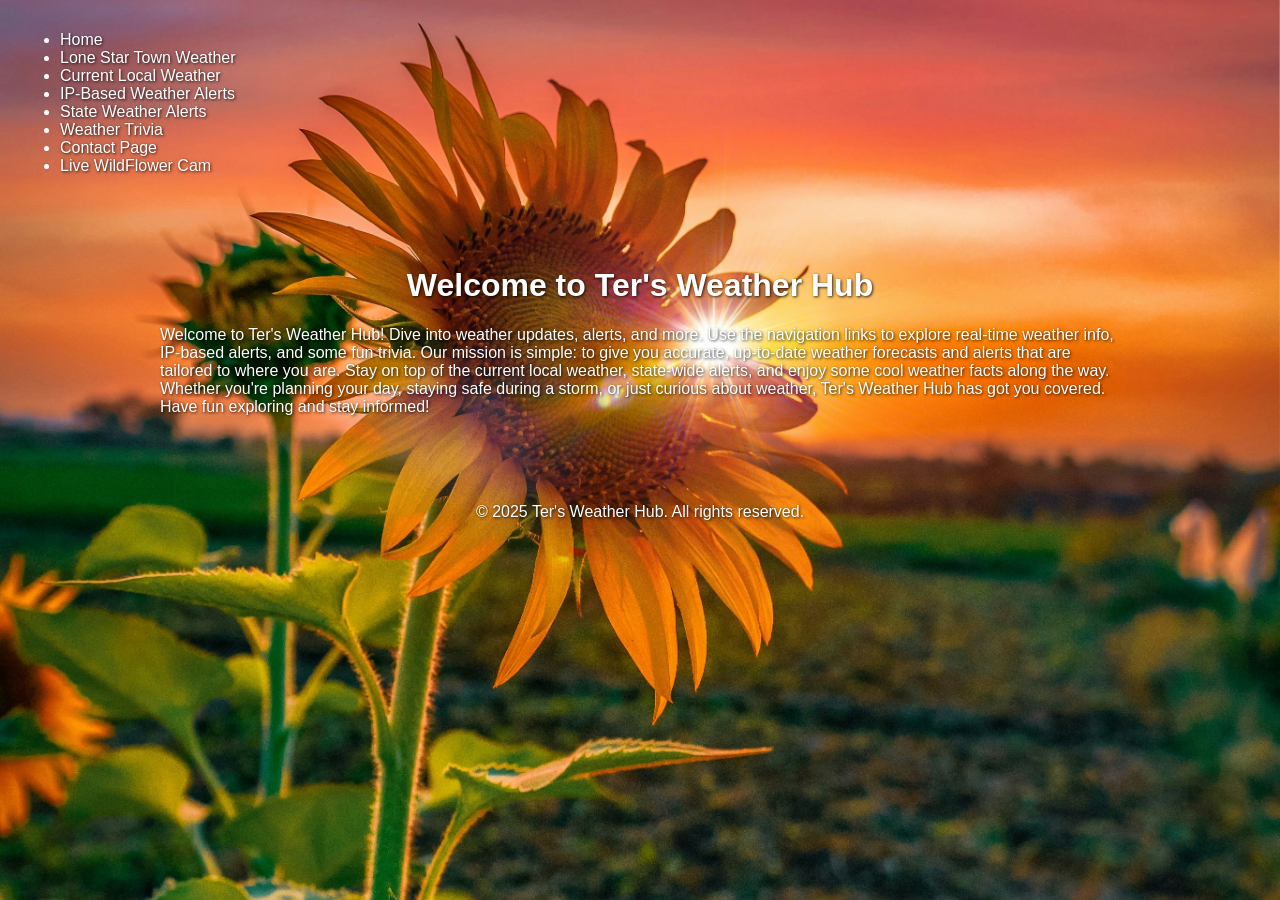
==== index.html @ 3663477e "Add homepage as index.html to make github happy" ====
<!--
Name: Terry Wayne Smith
Date: 05-07-2025
Class: ITSE-1411-V01-Beginning Web Page Programming
-->


<!DOCTYPE html>
<html lang="en">
<head>
    <meta charset="UTF-8">
    <meta name="viewport" content="width=device-width, initial-scale=1.0">
    <title>Ter's Weather Hub -Home</title>
    <link rel="stylesheet" href="/static/styles.css">
</head>
<body>
    <header>
        <nav>
            <ul>
                <li><a href="/TerryWayneSmithindex.html">Home</a></li>
                <li><a href="/lone_star_weather">Lone Star Town Weather</a></li>
                <li><a href="/live_local_weather.html">Current Local Weather</a></li>
                <li><a href="/ip_alerts">IP-Based Weather Alerts</a></li>
                <li><a href="/state_alerts">State Weather Alerts</a></li>
                <li><a href="/trivia.html">Weather Trivia</a></li>
                <li><a href="/contact.html">Contact Page</a></li>
                <li><a href="/multimedia.html">Live WildFlower Cam</a></li>
            </ul>
        </nav>
    </header>
    <main>
        <h1>Welcome to Ter's Weather Hub</h1>
        <p>

            <p>Welcome to Ter's Weather Hub! Dive into weather updates, alerts, and more. Use the navigation links to explore real-time weather info, IP-based alerts, and some fun trivia. Our mission is simple: to give you accurate, up-to-date weather forecasts and alerts that are tailored to where you are. Stay on top of the current local weather, state-wide alerts, and enjoy some cool weather facts along the way. Whether you're planning your day, staying safe during a storm, or just curious about weather, Ter's Weather Hub has got you covered. Have fun exploring and stay informed!</p>    </main>
    <footer>
        <p>&copy; 2025 Ter's Weather Hub.  All rights reserved.</p>
    </footer>
</body>
</html>
---- static/styles.css ----
/*
Name: Terry Wayne Smith
Date: 05-07-2025
Class: ITSE-1411-V01-Beginning Web Page Programming
*/


body {
    margin: 0;
    padding: 0;
    font-family: sans-serif; 
    background-image: url('/static/images/SunFlowerBackGround.jpg'); 
    background-size: cover;
    background-position: center center;
    background-repeat: no-repeat;
    background-attachment: fixed;
}

h1, h2, h3 {
    text-align: center;
    color: #ffffff; 
    text-shadow: 2px 2px 4px rgba(0, 0, 0, 0.7);
}

video, img, iframe {
    max-width: 100%;
    height: auto;
    display: block;
    margin: 0 auto;
    border: none;
}

header {
    padding: 15px 20px;
    color: #ffffff;
    text-shadow: 1px 1px 3px rgba(0, 0, 0, 0.8);
}

main {
    padding: 20px;
    max-width: 960px;
    margin: 20px auto;
    border-radius: 8px;
    color: #ffffff;
}

/* Make letters POP */
main p, 
main li, 
main label, 
main th, 
main td, 
main h1, 
main h2,
main h3,
main a {
    text-shadow: 1px 1px 3px rgba(0, 0, 0, 0.8);
}
footer {
    padding: 15px 20px;
    color: #ffffff;
    text-shadow: 1px 1px 3px rgba(0, 0, 0, 0.8);
    text-align: center;
}

/* Component Styles */
button, input[type="submit"] {
    padding: 10px 15px;
    background-color: #007bff;
    color: white;
    border: none;
    border-radius: 5px;
    cursor: pointer;
    margin-top: 10px;
}
button:hover, input[type="submit"]:hover {
    background-color: #0056b3;
}

/* Specific ID Styles */
#cam-error {
    display: none;
}

/* Link Styling */
main a {
    color: #ffffff;
    text-decoration: none;
}
main a:hover {
    text-decoration: underline;
    color: #FF1493;
}

header a, footer a {
     color: #ffffff;
     text-shadow: 1px 1px 3px rgba(0, 0, 0, 0.8);
     text-decoration: none;
}

header a:hover, footer a:hover {
     color: #FF1493;
     text-decoration: underline;
}

/* Responsive */
@media (max-width: 600px) {
    main {
        margin: 10px;
        padding: 15px;
    }
    /* Add other responsive styles as needed */
}
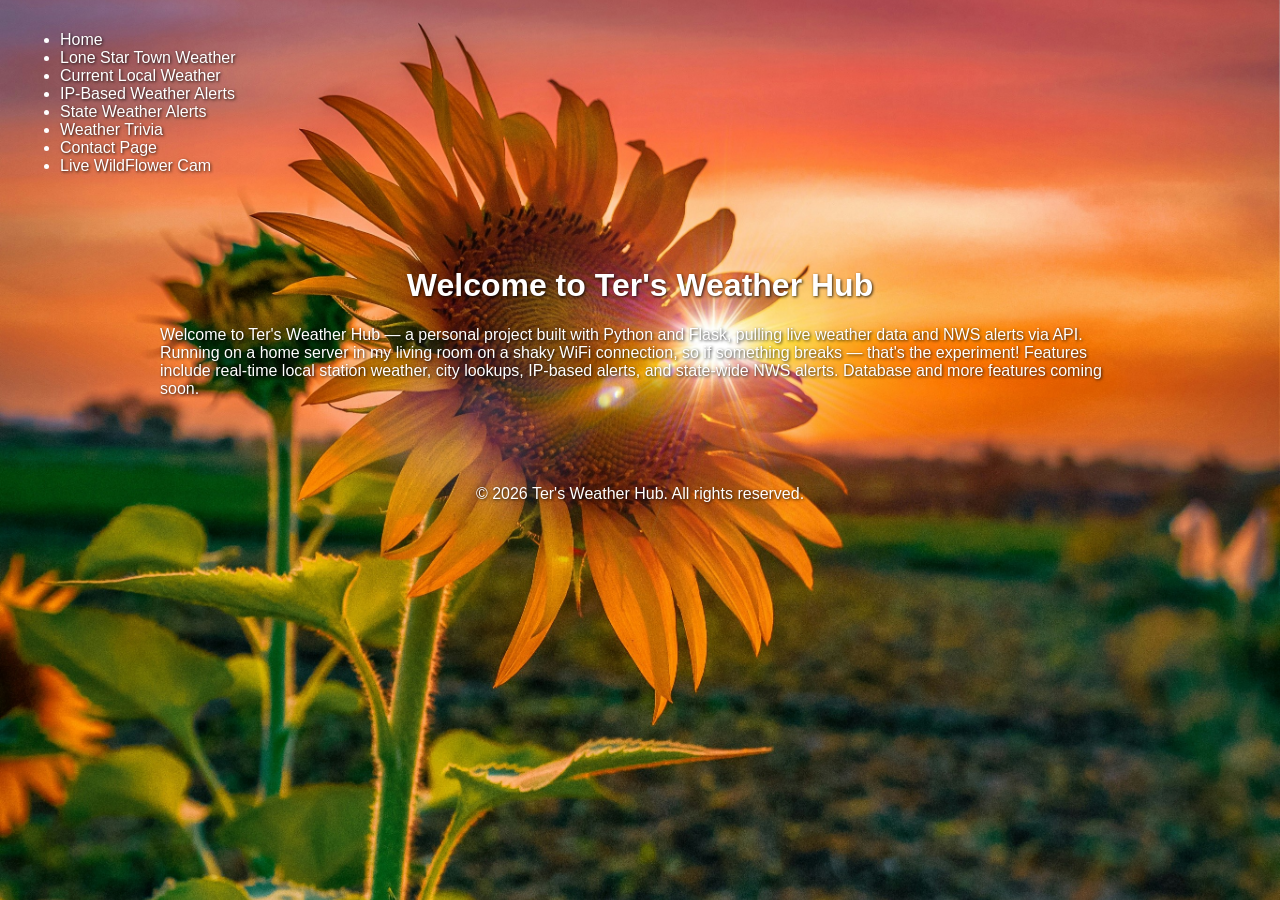
==== commit 8467c9e8: "Update homepage description and fix navigation links" ====
--- a/index.html
+++ b/index.html
@@ -17,24 +17,28 @@
     <header>
         <nav>
             <ul>
-                <li><a href="/TerryWayneSmithindex.html">Home</a></li>
-                <li><a href="/lone_star_weather">Lone Star Town Weather</a></li>
-                <li><a href="/live_local_weather.html">Current Local Weather</a></li>
-                <li><a href="/ip_alerts">IP-Based Weather Alerts</a></li>
-                <li><a href="/state_alerts">State Weather Alerts</a></li>
-                <li><a href="/trivia.html">Weather Trivia</a></li>
-                <li><a href="/contact.html">Contact Page</a></li>
-                <li><a href="/multimedia.html">Live WildFlower Cam</a></li>
+                <li><a href="https://live.forestrydude.com">Home</a></li>
+                <li><a href="https://live.forestrydude.com/lone_star_weather">Lone Star Town Weather</a></li>
+                <li><a href="https://live.forestrydude.com/live_local_weather.html">Current Local Weather</a></li>
+                <li><a href="https://live.forestrydude.com/ip_alerts">IP-Based Weather Alerts</a></li>
+                <li><a href="https://live.forestrydude.com/state_alerts">State Weather Alerts</a></li>
+                <li><a href="https://live.forestrydude.com/trivia.html">Weather Trivia</a></li>
+                <li><a href="https://live.forestrydude.com/contact.html">Contact Page</a></li>
+                <li><a href="https://live.forestrydude.com/multimedia.html">Live WildFlower Cam</a></li>
             </ul>
         </nav>
     </header>
     <main>
         <h1>Welcome to Ter's Weather Hub</h1>
-        <p>
-
-            <p>Welcome to Ter's Weather Hub! Dive into weather updates, alerts, and more. Use the navigation links to explore real-time weather info, IP-based alerts, and some fun trivia. Our mission is simple: to give you accurate, up-to-date weather forecasts and alerts that are tailored to where you are. Stay on top of the current local weather, state-wide alerts, and enjoy some cool weather facts along the way. Whether you're planning your day, staying safe during a storm, or just curious about weather, Ter's Weather Hub has got you covered. Have fun exploring and stay informed!</p>    </main>
+        <p>Welcome to Ter's Weather Hub — a personal project built with Python
+            and Flask, pulling live weather data and NWS alerts via API. Running on
+            a home server in my living room on a shaky WiFi connection, so if
+            something breaks — that's the experiment! Features include real-time
+            local station weather, city lookups, IP-based alerts, and state-wide
+            NWS alerts. Database and more features coming soon.</p>
+        </main>
     <footer>
-        <p>&copy; 2025 Ter's Weather Hub.  All rights reserved.</p>
+        <p>&copy; 2026 Ter's Weather Hub.  All rights reserved.</p>
     </footer>
 </body>
 </html>
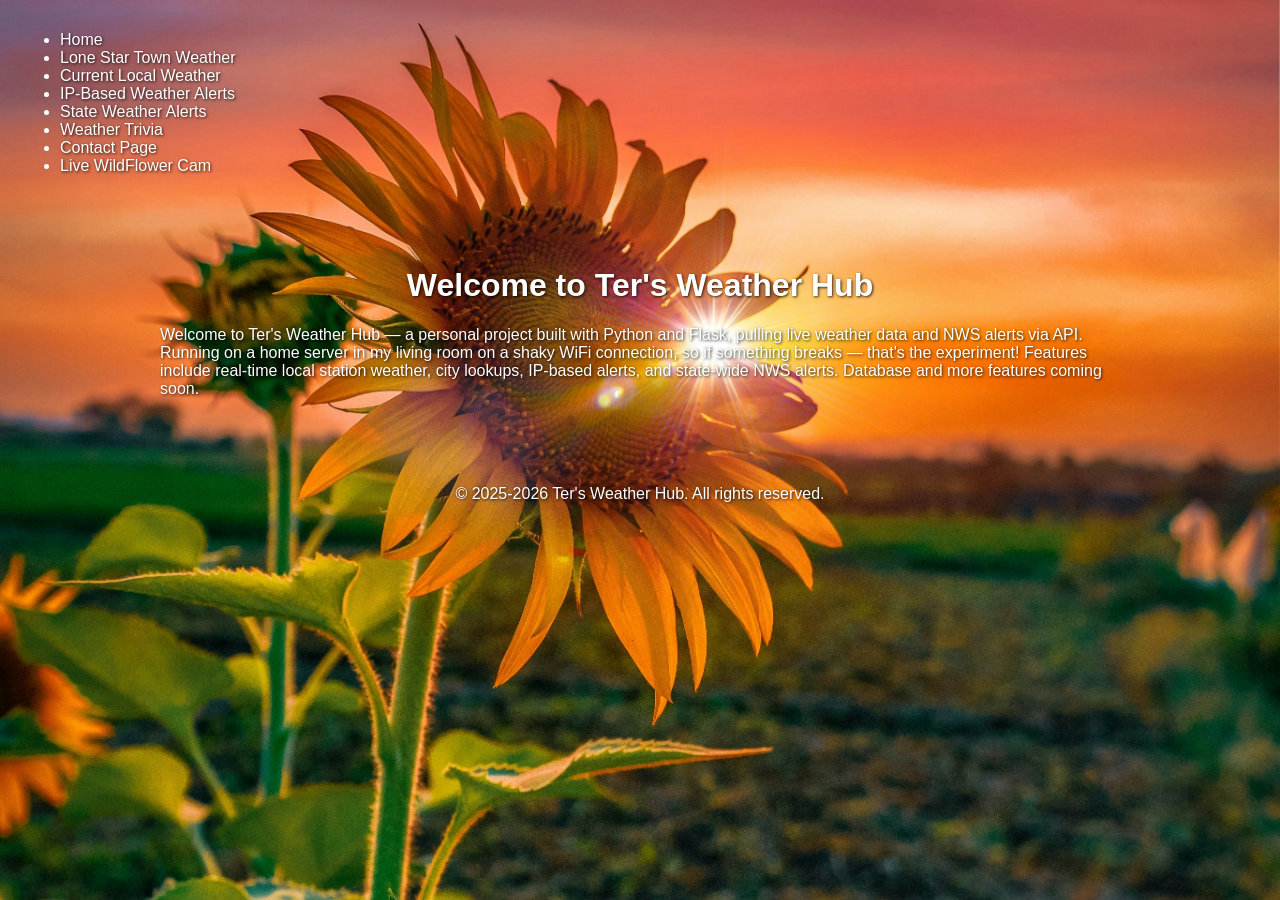
==== commit 5be6fa40: "Update home.html to reflect copywrite" ====
--- a/index.html
+++ b/index.html
@@ -38,7 +38,7 @@
             NWS alerts. Database and more features coming soon.</p>
         </main>
     <footer>
-        <p>&copy; 2026 Ter's Weather Hub.  All rights reserved.</p>
+        <p>&copy; 2025-2026 Ter's Weather Hub.  All rights reserved.</p>
     </footer>
 </body>
 </html>
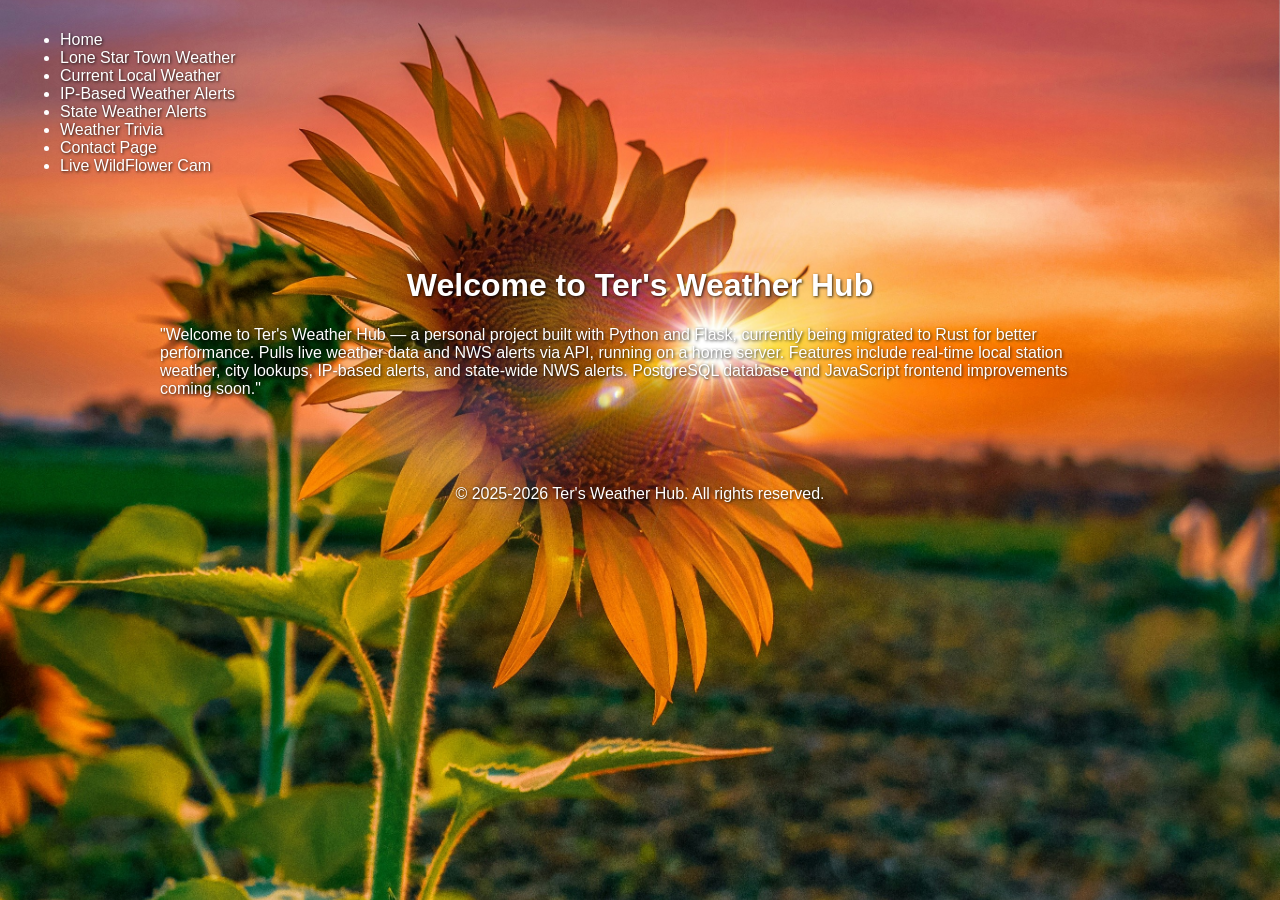
==== commit 891c37e0: "Update homepage description" ====
--- a/index.html
+++ b/index.html
@@ -30,12 +30,7 @@
     </header>
     <main>
         <h1>Welcome to Ter's Weather Hub</h1>
-        <p>Welcome to Ter's Weather Hub — a personal project built with Python
-            and Flask, pulling live weather data and NWS alerts via API. Running on
-            a home server in my living room on a shaky WiFi connection, so if
-            something breaks — that's the experiment! Features include real-time
-            local station weather, city lookups, IP-based alerts, and state-wide
-            NWS alerts. Database and more features coming soon.</p>
+        <p>"Welcome to Ter's Weather Hub — a personal project built with Python and Flask, currently being migrated to Rust for better performance. Pulls live weather data and NWS alerts via API, running on a home server. Features include real-time local station weather, city lookups, IP-based alerts, and state-wide NWS alerts. PostgreSQL database and JavaScript frontend improvements coming soon."</p>
         </main>
     <footer>
         <p>&copy; 2025-2026 Ter's Weather Hub.  All rights reserved.</p>
